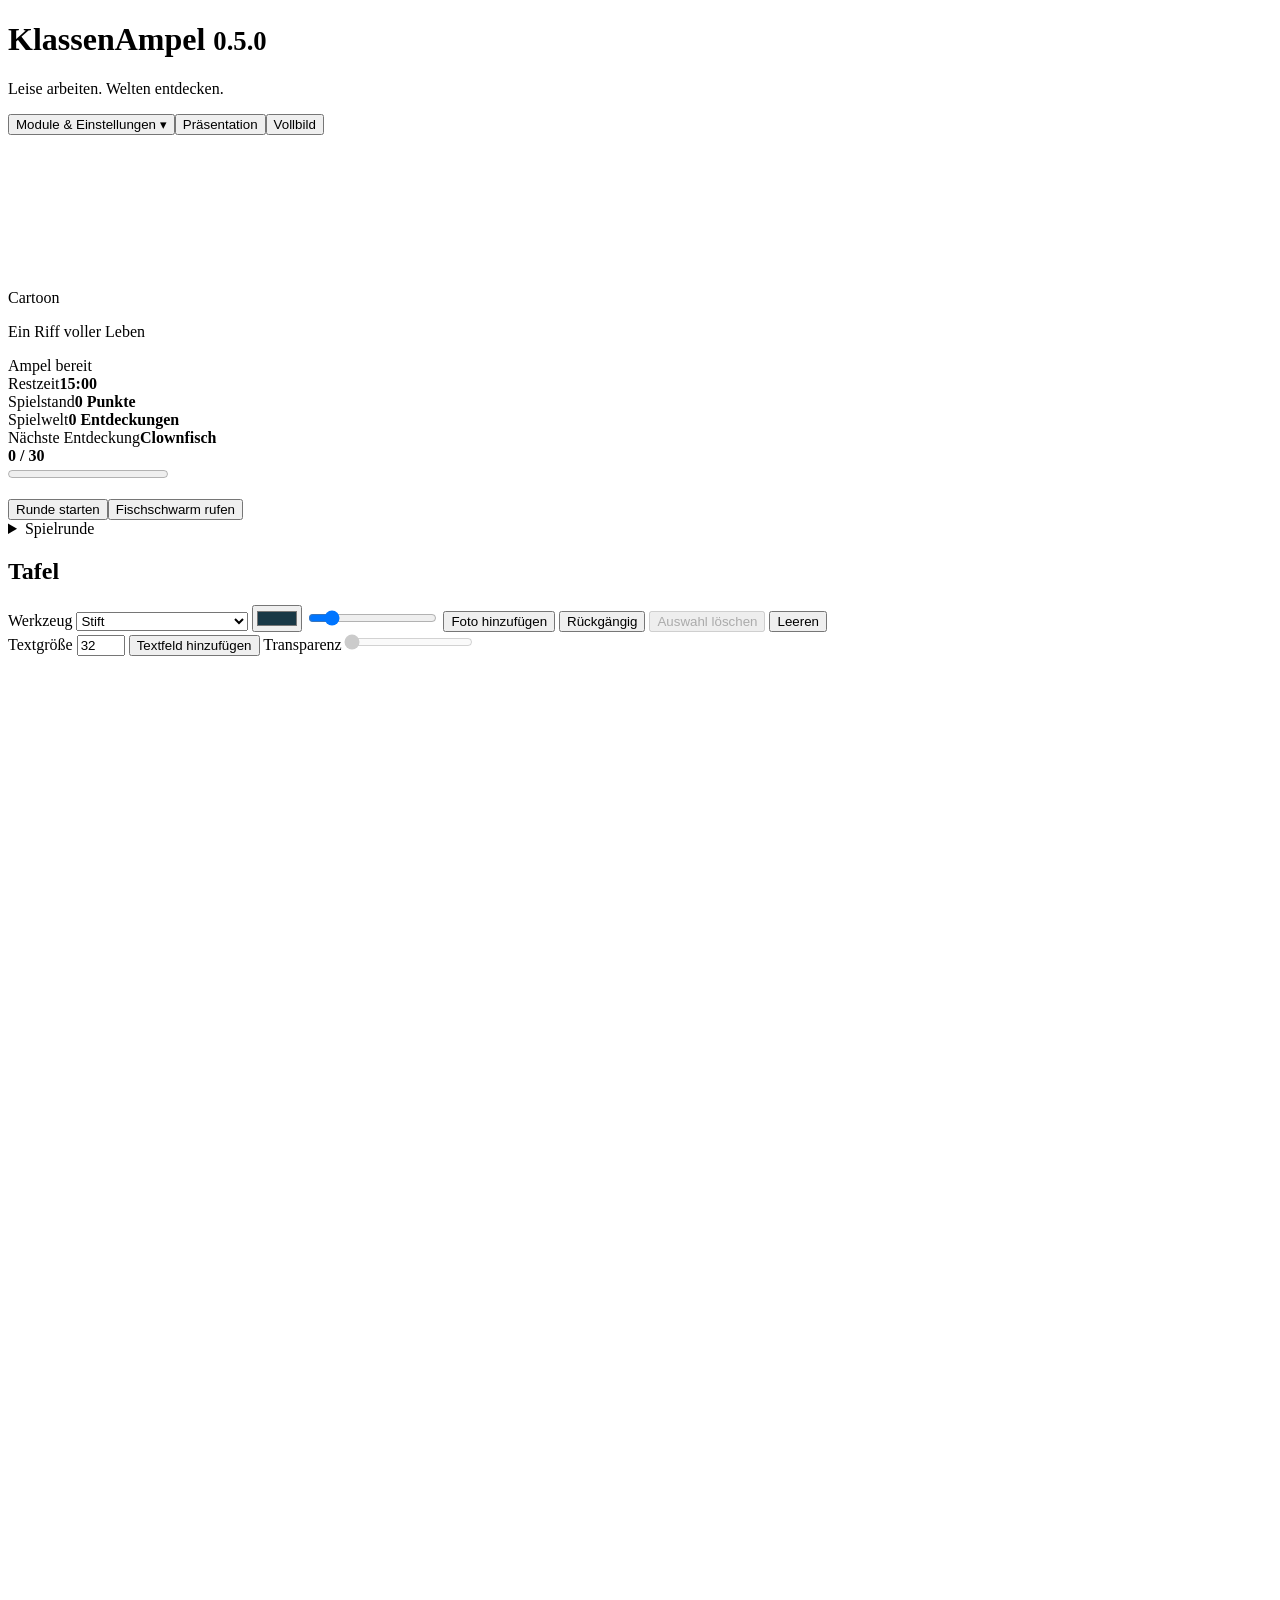
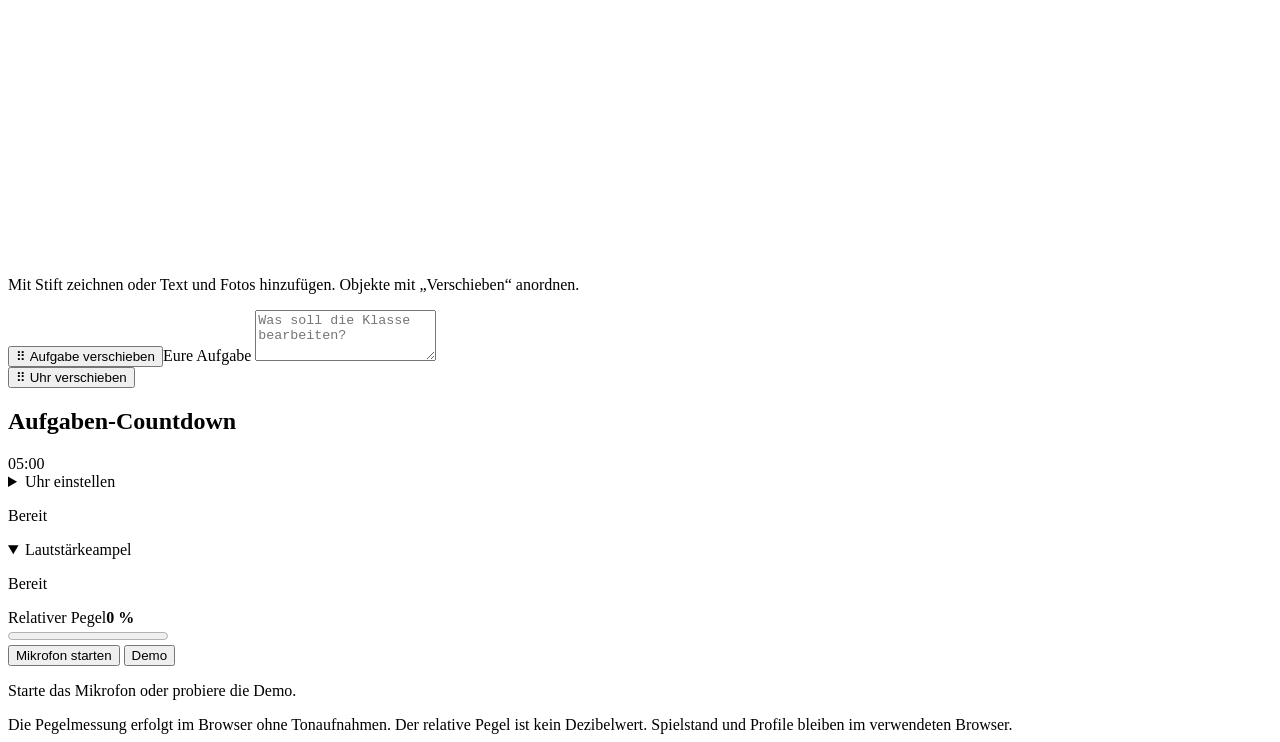
==== src/page.html @ 9f3f3ee8 "Publish KlassenAmpel 0.5.0 Five grouped workspace modules, central settings menu, adaptive layout, w" ====
<!doctype html><html lang="de"><head><meta charset="utf-8"><meta name="viewport" content="width=device-width, initial-scale=1"><meta name="theme-color" content="#102337"><title>KlassenAmpel 0.5.0</title><style>/* STYLE */</style></head><body><main>
<header class="masthead"><div class="brand"><span class="brand-lights" aria-hidden="true"><i></i><i></i><i></i></span><div><h1>KlassenAmpel <small>0.5.0</small></h1><p>Leise arbeiten. Welten entdecken.</p></div></div><div class="actions"><button id="menuToggle" aria-expanded="false" aria-controls="workspaceMenu">Module & Einstellungen ▾</button><button id="projector" aria-pressed="false">Präsentation</button><button id="fullscreen">Vollbild</button><button id="exitScreensaver" hidden aria-label="Bildschirmschoner beenden">↩</button></div></header>
<section id="workspaceMenu" class="workspace-menu" hidden aria-label="Module und Einstellungen"><div class="menu-heading"><strong>Dein Arbeitsplatz</strong><button id="menuClose" aria-label="Menü schließen">×</button></div><div class="menu-grid"><section><h2>Anzeigen</h2><div id="moduleChoices"></div><div class="actions"><button id="autoArrange">Automatisch anordnen</button><button id="layoutUndo" disabled>Anordnung zurück</button></div><label for="layoutPreset">Anordnung</label><select id="layoutPreset"><option value="world">Spielwelt im Mittelpunkt</option><option value="task">Aufgabe & Uhr</option><option value="board">Tafel im Mittelpunkt</option></select><details class="panel" data-setting="modules" id="details-modules">
        <summary>Anzeige im Spielmodul</summary>
        <div class="row" hidden><label for="showTask">Aufgabenbox anzeigen</label><input id="showTask" type="checkbox" checked></div>
        <div class="row" hidden><label for="showCountdown">Countdown anzeigen</label><input id="showCountdown" type="checkbox" checked></div>
        <div class="row"><label for="showHud">Spielstand anzeigen</label><input id="showHud" type="checkbox" checked></div>
        <div class="row"><label for="showDiscovery">Entdeckungen anzeigen</label><input id="showDiscovery" type="checkbox" checked></div>
        <button id="resetLayout">Positionen zurücksetzen</button>
        <p class="hint">Boxen am Griff in die Spielwelt oder nach außen ziehen.</p>
      </details></section><section><h2>Unterricht</h2><details class="panel" data-setting="teaching" id="details-teaching">
      <summary id="teachingTitle">Unterricht</summary>
      <div class="row"><label for="age">Unterrichtsmodus</label>
        <select id="age"><option value="primary">Grundschule</option><option value="college">Berufskolleg</option></select>
      </div>
      <div class="row"><label for="work">Arbeitsform</label>
        <select id="work"><option value="silent">Stillarbeit</option><option value="pair">Partnerarbeit</option><option value="group">Gruppenarbeit</option></select>
      </div>
      <p class="hint">Die Arbeitsform stellt die Pegelgrenzen ein. Der Punktestand gilt für alle fünf Welten und beide Grafikstile.</p>
    </details><details class="panel" data-setting="penalties" id="details-penalties">
      <summary>Konsequenzen</summary>
      <div class="row"><label for="penEnabled">Modul aktiv</label><input type="checkbox" id="penEnabled" checked></div>
      <div class="row"><label for="penPoints">Punkte abziehen</label><input type="checkbox" id="penPoints" checked></div>
      <div class="row"><label for="penWorld">Spielwelt-Rückschritt</label><input type="checkbox" id="penWorld" checked></div>
      <div class="row"><label for="penDelay">Durchgehend Rot</label><select id="penDelay"><option value="3">3 Sekunden</option><option value="5" selected>5 Sekunden</option><option value="10">10 Sekunden</option></select></div>
      <div class="row"><label for="penStrength">Stärke</label><select id="penStrength"><option value="mild">Mild · 5 Punkte</option><option value="medium" selected>Mittel · 15 Punkte</option><option value="strong">Streng · 30 Punkte</option></select></div>
      <div class="row"><label for="penCooldown">Schutzpause</label><select id="penCooldown"><option value="10">10 Sekunden</option><option value="20" selected>20 Sekunden</option><option value="30">30 Sekunden</option></select></div>
      <p id="penStatus" class="hint"></p>
      <button id="undoPenalty" disabled>Letzte Konsequenz rückgängig</button>
      <p class="hint">Die Einstellungen werden je Unterrichtsmodus gespeichert. Für den Weltrückschritt kann der Abzug höher ausfallen.</p>
    </details><details class="panel" data-setting="calibration" id="details-calibration">
      <summary>Mikrofon abgleichen</summary>
      <label class="slider" for="sensitivity">Verstärkung <span id="sensVal">5×</span></label>
      <input id="sensitivity" type="range" min="1" max="12" step=".5" value="5">
      <label class="slider" for="threshold">Grün bis <span id="thVal">35 %</span></label>
      <input id="threshold" type="range" min="10" max="75" value="35">
      <label class="slider" for="yellowLimit">Gelb bis <span id="yellowVal">65 %</span></label>
      <input id="yellowLimit" type="range" min="20" max="95" value="65">
      <button id="calibrate">5 Sek. Grundpegel messen</button>
      <p id="calibration" class="hint" aria-live="polite">Passe die Pegelgrenzen bei Bedarf an den Raum an.</p>
    </details></section><section><h2>Darstellung</h2><details class="panel world-picker" data-setting="worldPicker" id="details-worldPicker"><summary>Spielwelt wählen</summary>  <nav aria-label="Spielwelt wählen" class="world-choices">
    <button data-world="neutral">Neutral</button>
    <button data-world="lava">Lavalampe</button>
    <button data-world="aquarium"><span aria-hidden="true">🐠</span> Aquarium</button>
    <button data-world="city"><span aria-hidden="true">🏙️</span> Städtebau</button>
    <button data-world="space"><span aria-hidden="true">🚀</span> Weltraum</button>
    <button data-world="fantasy"><span aria-hidden="true">🏰</span> Fantasy</button>
    <button data-world="nature"><span aria-hidden="true">🌿</span> Natur</button>
  </nav><div id="neutralOptions" hidden aria-label="Optionen für den neutralen Modus">
      <div class="row"><label for="neutralAnimation">Langsame Hintergrundbewegung</label><input id="neutralAnimation" type="checkbox"></div>
      <button id="startScreensaver" type="button">Bildschirmschoner starten</button>
      <p class="hint">Ruhige Formen im neutralen Modus. Mit ↩ oder Escape zurück zur Bedienansicht.</p>
    </div></details><details class="panel" data-setting="fonts" id="details-fonts">
      <summary>Schrift</summary>
      <div class="row"><label for="fontFamily">Schriftart</label>
        <select id="fontFamily">
          <option value="system-ui">Systemschrift</option>
          <option value="Arial">Arial</option>
          <option value="Verdana">Verdana</option>
          <option value="Georgia">Georgia</option>
          <option value="Consolas">Consolas</option>
        </select>
      </div>
      <label class="slider" for="uiFontSize">Oberfläche <output id="uiFontSizeValue">16 px</output></label>
      <input id="uiFontSize" type="range" min="12" max="24" step="1" value="16">
      <label class="slider" for="taskFontSize">Aufgabentext <output id="taskFontSizeValue">20 px</output></label>
      <input id="taskFontSize" type="range" min="12" max="48" step="1" value="20">
      <label class="slider" for="clockFontSize">Countdown-Uhr <output id="clockFontSizeValue">48 px</output></label>
      <input id="clockFontSize" type="range" min="20" max="96" step="2" value="48">
      <button id="resetFonts" type="button">Schrift zurücksetzen</button>
    </details><details class="panel unlock-settings" data-setting="unlocks" id="details-unlocks">
        <summary>Freischaltungen ansehen</summary>
        <label class="slider" for="unlockPreview">Ausbaustufe</label>
        <select id="unlockPreview"><option value="live">Aktueller Spielstand</option></select>
        <p id="previewStatus" class="hint" aria-live="polite">Die Vorschau verändert den Punktestand nicht.</p>
      </details><details id="appearanceSettings"><summary>Modul gestalten</summary><label for="appearanceTarget">Modul</label><select id="appearanceTarget"></select><label for="moduleColor">Akzentfarbe</label><input id="moduleColor" type="color" value="#7196ad"><label for="moduleOpacity">Hintergrundtransparenz</label><input id="moduleOpacity" type="range" min="0" max="100" value="0"><label><input id="moduleLocked" type="checkbox"> Position fixieren</label></details></section><section><h2>Speichern & Teilen</h2><details class="panel view-settings" data-setting="sharing" id="details-sharing">
        <summary>Ansicht speichern und teilen</summary>
        <div class="actions">
          <button id="saveView">Ansicht speichern</button>
          <button id="exportView">Ansicht als HTML exportieren</button>
          <button id="shareView">Online-Link erstellen</button>
        </div>
        <p id="viewStatus" class="hint" aria-live="polite"></p>
        <input id="shareLink" type="url" readonly hidden aria-label="Link zur eingerichteten Ansicht">
        <p class="hint">HTML auf einem anderen Gerät öffnen oder als index.html auf GitHub Pages veröffentlichen. Online-Links enthalten die Einrichtung beim Erstellen.</p>
      </details></section></div><p id="layoutNotice" class="hint" role="status"></p></section>
<div class="layout"><div class="stage"><section class="game-module panel" data-board="mainScreen" aria-label="Spielwelt mit Runde und Fortschritt"><section class="world" aria-labelledby="worldTitle">
        <canvas id="scene" aria-hidden="true"></canvas>



        <div class="world-heading">
          <div>
            <div id="styleName" class="style-name">Cartoon</div>
            <h2 id="worldTitle" hidden>Aquarium</h2>
            <p id="worldDesc">Ein Riff voller Leben</p>
          </div>
          <div id="worldSignal" class="world-signal" data-signal="idle">Ampel bereit</div>
        </div>
        <div class="hud">
          <div><span>Restzeit</span><strong id="timeLeft">15:00</strong></div>
          <div><span>Spielstand</span><strong id="pointsBadge">0 Punkte</strong></div>
          <div><span>Spielwelt</span><strong id="worldProgress">0 Entdeckungen</strong></div>
        </div>
      </section><div class="game-footer"><section class="discovery" aria-labelledby="discoveryTitle">
        <div class="row">
          <div><span id="discoveryTitle" class="hint">Nächste Entdeckung</span><strong id="nextItem">Clownfisch</strong></div>
          <strong id="next">0 / 30</strong>
        </div>
        <progress id="progress" value="0" max="30" aria-labelledby="discoveryTitle"></progress>
        <p id="announcement" aria-live="polite"></p>
        <div class="actions world-actions"><button class="primary" id="play">Runde starten</button><button id="worldAction" type="button">Fischschwarm rufen</button>
        <span id="actionStatus" class="hint" aria-live="polite"></span></div>
      </section><details class="panel" id="roundSettings">
<summary id="roundTitle">Spielrunde</summary>

        <div class="row"><label for="duration">Dauer</label>
          <select id="duration">
            <option value="5">5 Minuten</option><option value="10">10 Minuten</option>
            <option value="15" selected>15 Minuten</option><option value="20">20 Minuten</option>
            <option value="30">30 Minuten</option><option value="45">45 Minuten</option><option value="60">60 Minuten</option>
          </select>
        </div>
        <div class="actions input-actions">
          <button id="reset">Zurücksetzen</button>
        </div>
        <div class="stats"><div><strong id="score">0</strong><span>Punkte</span></div>
          <div><strong id="items">0</strong><span>Entdeckungen</span></div>
          <div><strong id="greenPct">–</strong><span>Grünzeit</span></div>
        </div>
        <p class="hint">Grün bringt 1 Punkt pro Sekunde. Bei Gelb und Rot pausiert das Sammeln. Alle 30 Punkte wächst die Welt.</p>
      </details></div></section><section id="whiteboardModule" class="panel whiteboard-module" data-board="whiteboard" aria-labelledby="whiteboardTitle">
        <h2 id="whiteboardTitle">Tafel</h2>
        <div class="actions whiteboard-tools">
          <label for="whiteboardTool">Werkzeug</label>
          <select id="whiteboardTool"><option value="pen">Stift</option><option value="eraser">Radierer</option><option value="select">Auswählen / Verschieben</option><option value="text">Textfeld platzieren</option></select>
          <input id="whiteboardColor" type="color" value="#183846" aria-label="Zeichen- und Textfarbe">
          <input id="whiteboardWidth" type="range" min="2" max="24" value="5" aria-label="Strichstärke">
          <button id="whiteboardAddPhoto" type="button">Foto hinzufügen</button><input id="whiteboardPhoto" type="file" accept="image/png,image/jpeg,image/webp" hidden>
          <button id="whiteboardUndo" type="button">Rückgängig</button>
          <button id="whiteboardDelete" type="button" disabled>Auswahl löschen</button>
          <button id="whiteboardClear" type="button">Leeren</button>
        </div>
        <div class="actions whiteboard-tools">
          <label for="whiteboardFontSize">Textgröße</label>
          <input id="whiteboardFontSize" type="number" min="12" max="96" value="32" aria-label="Tafelschriftgröße">
          <button id="whiteboardAddText" type="button">Textfeld hinzufügen</button>
          <label for="whiteboardOpacity">Transparenz</label><input id="whiteboardOpacity" type="range" min="0" max="100" value="0" aria-label="Transparenz des ausgewählten Tafelobjekts" disabled>
          <span id="whiteboardPhotoControls" hidden><label for="whiteboardPhotoSize">Fotogröße</label><input id="whiteboardPhotoSize" type="range" min="5" max="100" value="40" aria-label="Breite des ausgewählten Fotos in Prozent der Tafel"></span>
        </div>
        <div id="whiteboardSurface"><canvas id="whiteboardCanvas" width="2000" height="1200" tabindex="0" aria-label="Zeichenfläche für Stift, Text und Fotos"></canvas><div id="whiteboardTextLayer"></div></div>
        <p id="whiteboardStatus" class="hint" role="status">Mit Stift zeichnen oder Text und Fotos hinzufügen. Objekte mit „Verschieben“ anordnen.</p>
      </section></div><aside class="side" aria-label="Arbeitsmodule"><div id="moduleDock" class="module-dock"><section id="taskModule" class="panel task-panel floating-module" aria-labelledby="taskLabel" data-board="task">
        <button class="drag-handle" data-drag="taskModule" aria-label="Aufgabenbox verschieben, auch mit Pfeiltasten">⠿ Aufgabe verschieben</button><label id="taskLabel" for="taskText">Eure Aufgabe</label>
        <textarea id="taskText" rows="3" maxlength="2000" placeholder="Was soll die Klasse bearbeiten?"></textarea>
      </section><section id="countdownModule" class="panel countdown-panel floating-module" aria-labelledby="countdownLabel" data-board="countdown">
        <button class="drag-handle" data-drag="countdownModule" aria-label="Countdown verschieben, auch mit Pfeiltasten">⠿ Uhr verschieben</button><h2 id="countdownLabel">Aufgaben-Countdown</h2>
        <output id="countdownDisplay" role="timer">05:00</output>
        <details class="module-settings" id="countdownSettings"><summary>Uhr einstellen</summary><div class="actions">
          <label for="countdownMinutes">Minuten</label>
          <input id="countdownMinutes" type="number" min="1" max="180" step="1" value="5" required>
          <button id="countdownStart">Countdown starten</button>
          <button id="countdownReset">Neu setzen</button>
        </div>
        <div class="row"><label for="countdownSound">Signalton bei Ablauf</label><input id="countdownSound" type="checkbox" checked></div>
        </details><p id="countdownStatus" class="hint" aria-live="polite">Bereit</p>
      </section></div><details class="panel" open data-board="microphone" id="details-microphone">
<summary id="ampelTitle">Lautstärkeampel</summary>

        <div class="lights" aria-hidden="true">
          <i class="light" id="red"></i><i class="light" id="yellow"></i><i class="light" id="green"></i>
        </div>
        <p id="status" aria-live="polite">Bereit</p>
        <div class="row reading"><label for="meter">Relativer Pegel</label><strong id="level">0 %</strong></div>
        <progress id="meter" value="0" max="100"></progress>
        <div class="actions input-actions">
          <button id="start">Mikrofon starten</button>
          <button id="demo" aria-pressed="false">Demo</button>
        </div>
        <p id="micState" class="hint" aria-live="polite">Starte das Mikrofon oder probiere die Demo.</p>
        <div id="demoControls" class="actions demo-controls" aria-label="Demofarbe wählen" hidden>
          <button data-demo="green">Grün</button><button data-demo="yellow">Gelb</button><button data-demo="red">Rot</button>
        </div>
      </details></aside></div>
<footer>Die Pegelmessung erfolgt im Browser ohne Tonaufnahmen. Der relative Pegel ist kein Dezibelwert. Spielstand und Profile bleiben im verwendeten Browser.</footer></main><script>/* SCRIPT */</script></body></html>
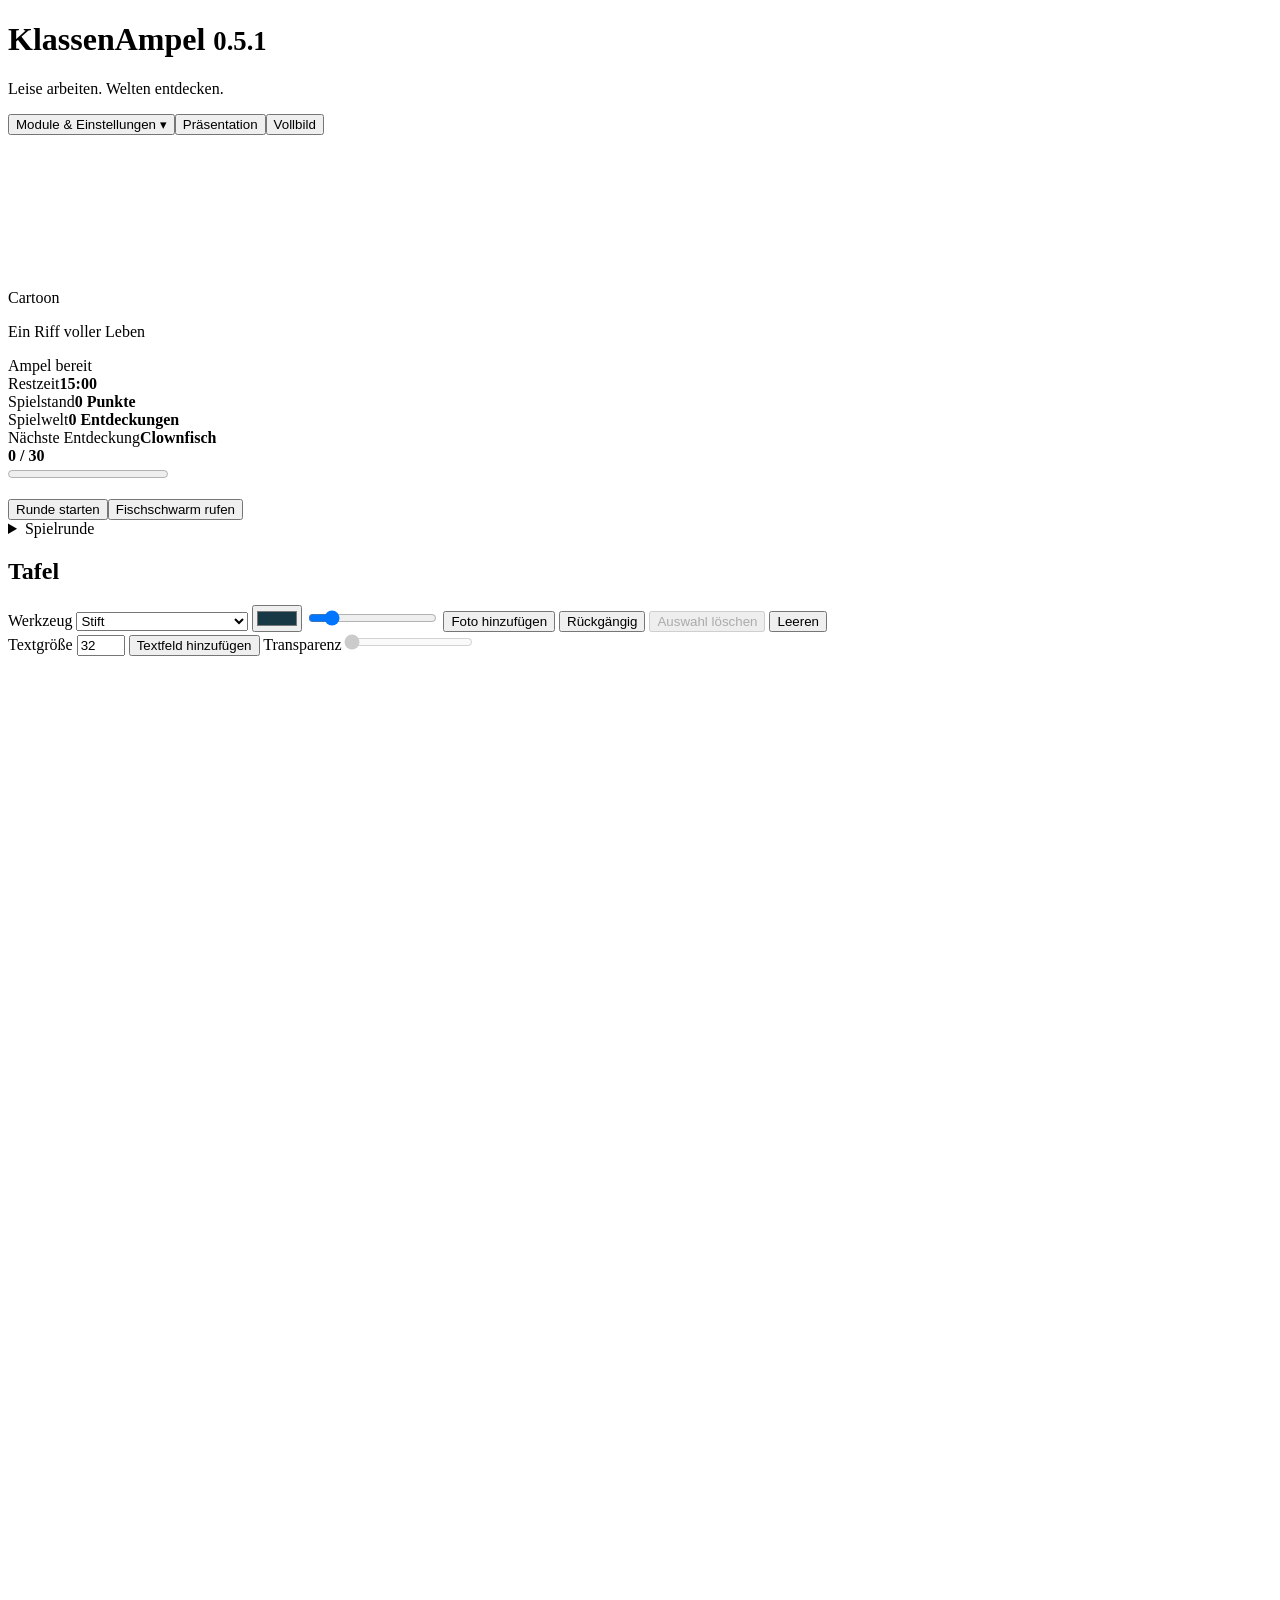
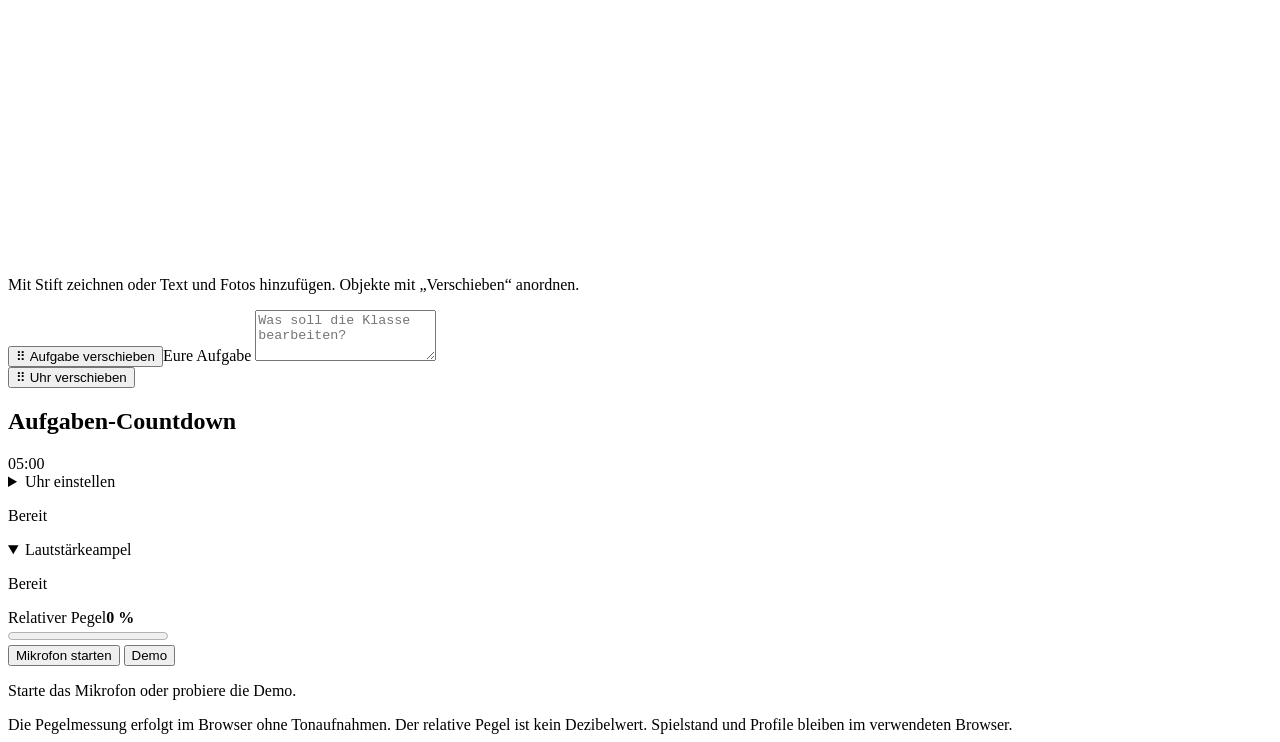
==== commit 973dc08f: "Publish 0.5.1: named saved views with direct in-page restore Includes saved-view management, undo op" ====
--- a/src/page.html
+++ b/src/page.html
@@ -1,5 +1,5 @@
-<!doctype html><html lang="de"><head><meta charset="utf-8"><meta name="viewport" content="width=device-width, initial-scale=1"><meta name="theme-color" content="#102337"><title>KlassenAmpel 0.5.0</title><style>/* STYLE */</style></head><body><main>
-<header class="masthead"><div class="brand"><span class="brand-lights" aria-hidden="true"><i></i><i></i><i></i></span><div><h1>KlassenAmpel <small>0.5.0</small></h1><p>Leise arbeiten. Welten entdecken.</p></div></div><div class="actions"><button id="menuToggle" aria-expanded="false" aria-controls="workspaceMenu">Module & Einstellungen ▾</button><button id="projector" aria-pressed="false">Präsentation</button><button id="fullscreen">Vollbild</button><button id="exitScreensaver" hidden aria-label="Bildschirmschoner beenden">↩</button></div></header>
+<!doctype html><html lang="de"><head><meta charset="utf-8"><meta name="viewport" content="width=device-width, initial-scale=1"><meta name="theme-color" content="#102337"><title>KlassenAmpel 0.5.1</title><style>/* STYLE */</style></head><body><main>
+<header class="masthead"><div class="brand"><span class="brand-lights" aria-hidden="true"><i></i><i></i><i></i></span><div><h1>KlassenAmpel <small>0.5.1</small></h1><p>Leise arbeiten. Welten entdecken.</p></div></div><div class="actions"><button id="menuToggle" aria-expanded="false" aria-controls="workspaceMenu">Module & Einstellungen ▾</button><button id="projector" aria-pressed="false">Präsentation</button><button id="fullscreen">Vollbild</button><button id="exitScreensaver" hidden aria-label="Bildschirmschoner beenden">↩</button></div></header>
 <section id="workspaceMenu" class="workspace-menu" hidden aria-label="Module und Einstellungen"><div class="menu-heading"><strong>Dein Arbeitsplatz</strong><button id="menuClose" aria-label="Menü schließen">×</button></div><div class="menu-grid"><section><h2>Anzeigen</h2><div id="moduleChoices"></div><div class="actions"><button id="autoArrange">Automatisch anordnen</button><button id="layoutUndo" disabled>Anordnung zurück</button></div><label for="layoutPreset">Anordnung</label><select id="layoutPreset"><option value="world">Spielwelt im Mittelpunkt</option><option value="task">Aufgabe & Uhr</option><option value="board">Tafel im Mittelpunkt</option></select><details class="panel" data-setting="modules" id="details-modules">
         <summary>Anzeige im Spielmodul</summary>
         <div class="row" hidden><label for="showTask">Aufgabenbox anzeigen</label><input id="showTask" type="checkbox" checked></div>
@@ -75,11 +75,16 @@
         <p id="previewStatus" class="hint" aria-live="polite">Die Vorschau verändert den Punktestand nicht.</p>
       </details><details id="appearanceSettings"><summary>Modul gestalten</summary><label for="appearanceTarget">Modul</label><select id="appearanceTarget"></select><label for="moduleColor">Akzentfarbe</label><input id="moduleColor" type="color" value="#7196ad"><label for="moduleOpacity">Hintergrundtransparenz</label><input id="moduleOpacity" type="range" min="0" max="100" value="0"><label><input id="moduleLocked" type="checkbox"> Position fixieren</label></details></section><section><h2>Speichern & Teilen</h2><details class="panel view-settings" data-setting="sharing" id="details-sharing">
         <summary>Ansicht speichern und teilen</summary>
+        <label for="viewName">Name der Ansicht</label><input id="viewName" type="text" maxlength="80" placeholder="Zum Beispiel: Mathematik – Stillarbeit">
         <div class="actions">
-          <button id="saveView">Ansicht speichern</button>
+          <button id="saveView">Als neue Ansicht speichern</button>
           <button id="exportView">Ansicht als HTML exportieren</button>
           <button id="shareView">Online-Link erstellen</button>
         </div>
+        <label for="savedViews">Gespeicherte Ansichten</label><select id="savedViews" aria-label="Gespeicherte Ansicht auswählen"></select>
+        <div class="actions"><button id="loadView" disabled>Ansicht öffnen</button><button id="undoLoadView" disabled>Öffnen rückgängig</button></div>
+        <details id="savedViewActions"><summary>Gespeicherte Ansicht verwalten</summary><div class="actions"><button id="replaceView" disabled>Mit aktuellem Inhalt ersetzen</button><button id="renameView" disabled>Umbenennen</button><button id="deleteView" disabled>Löschen</button></div></details>
+        <p class="hint">Die Sammlung bleibt in diesem Browser auf diesem Gerät. HTML-Export und Online-Link übertragen jeweils die aktuelle Ansicht.</p>
         <p id="viewStatus" class="hint" aria-live="polite"></p>
         <input id="shareLink" type="url" readonly hidden aria-label="Link zur eingerichteten Ansicht">
         <p class="hint">HTML auf einem anderen Gerät öffnen oder als index.html auf GitHub Pages veröffentlichen. Online-Links enthalten die Einrichtung beim Erstellen.</p>
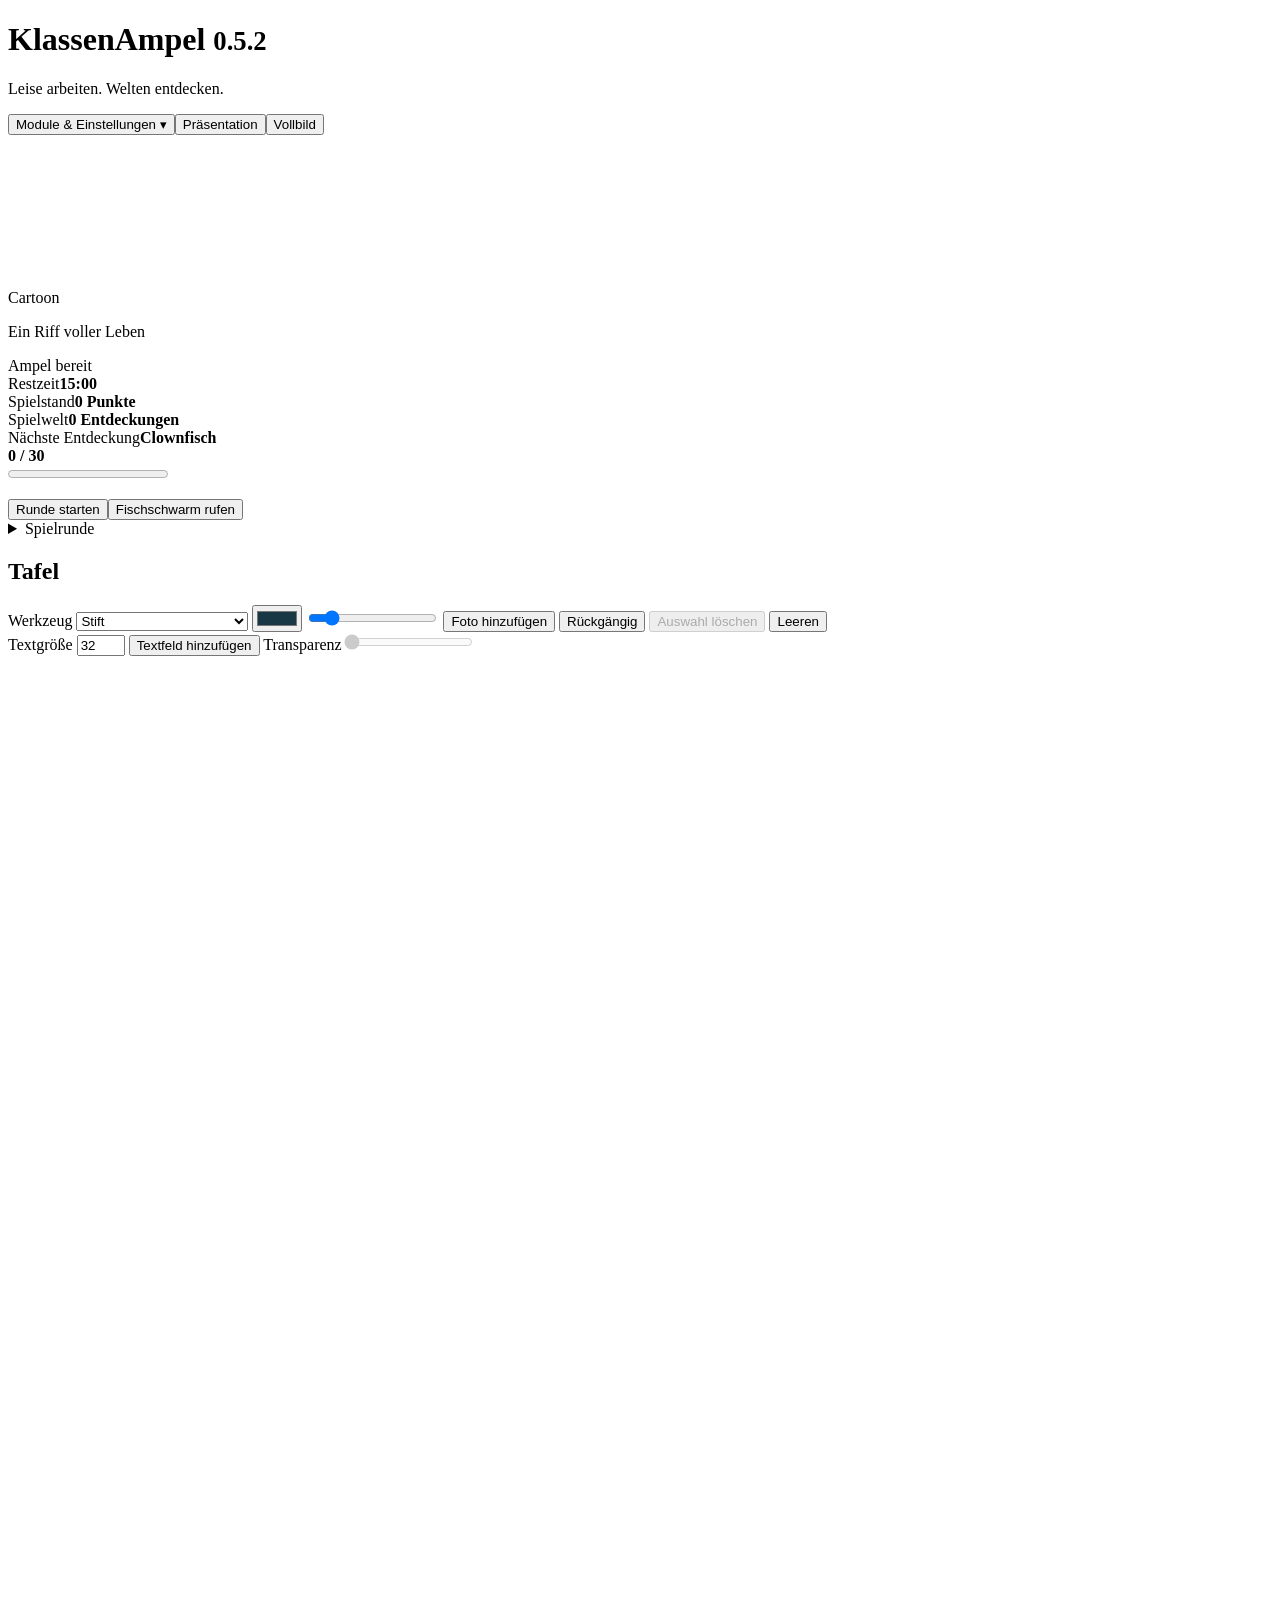
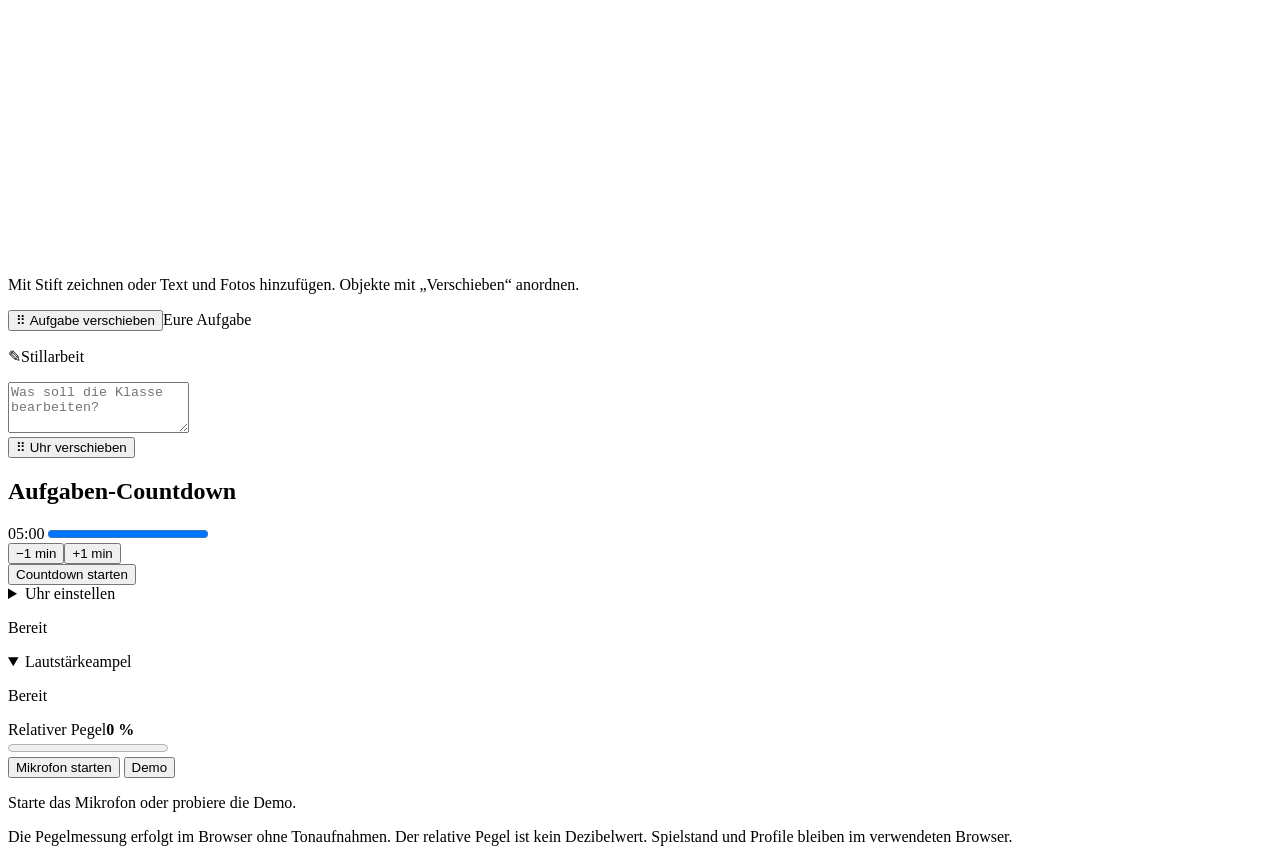
==== commit 710915e8: "Publish 0.5.2: timer shortcuts, visual time and task guidance Preserve saved views and fix responsiv" ====
--- a/src/page.html
+++ b/src/page.html
@@ -1,11 +1,13 @@
-<!doctype html><html lang="de"><head><meta charset="utf-8"><meta name="viewport" content="width=device-width, initial-scale=1"><meta name="theme-color" content="#102337"><title>KlassenAmpel 0.5.1</title><style>/* STYLE */</style></head><body><main>
-<header class="masthead"><div class="brand"><span class="brand-lights" aria-hidden="true"><i></i><i></i><i></i></span><div><h1>KlassenAmpel <small>0.5.1</small></h1><p>Leise arbeiten. Welten entdecken.</p></div></div><div class="actions"><button id="menuToggle" aria-expanded="false" aria-controls="workspaceMenu">Module & Einstellungen ▾</button><button id="projector" aria-pressed="false">Präsentation</button><button id="fullscreen">Vollbild</button><button id="exitScreensaver" hidden aria-label="Bildschirmschoner beenden">↩</button></div></header>
+<!doctype html><html lang="de"><head><meta charset="utf-8"><meta name="viewport" content="width=device-width, initial-scale=1"><meta name="theme-color" content="#102337"><title>KlassenAmpel 0.5.2</title><style>/* STYLE */</style></head><body><main>
+<header class="masthead"><div class="brand"><span class="brand-lights" aria-hidden="true"><i></i><i></i><i></i></span><div><h1>KlassenAmpel <small>0.5.2</small></h1><p>Leise arbeiten. Welten entdecken.</p></div></div><div class="actions"><button id="menuToggle" aria-expanded="false" aria-controls="workspaceMenu">Module & Einstellungen ▾</button><button id="projector" aria-pressed="false">Präsentation</button><button id="fullscreen">Vollbild</button><button id="exitScreensaver" hidden aria-label="Bildschirmschoner beenden">↩</button></div></header>
 <section id="workspaceMenu" class="workspace-menu" hidden aria-label="Module und Einstellungen"><div class="menu-heading"><strong>Dein Arbeitsplatz</strong><button id="menuClose" aria-label="Menü schließen">×</button></div><div class="menu-grid"><section><h2>Anzeigen</h2><div id="moduleChoices"></div><div class="actions"><button id="autoArrange">Automatisch anordnen</button><button id="layoutUndo" disabled>Anordnung zurück</button></div><label for="layoutPreset">Anordnung</label><select id="layoutPreset"><option value="world">Spielwelt im Mittelpunkt</option><option value="task">Aufgabe & Uhr</option><option value="board">Tafel im Mittelpunkt</option></select><details class="panel" data-setting="modules" id="details-modules">
-        <summary>Anzeige im Spielmodul</summary>
+        <summary>Anzeigen im Detail</summary>
         <div class="row" hidden><label for="showTask">Aufgabenbox anzeigen</label><input id="showTask" type="checkbox" checked></div>
         <div class="row" hidden><label for="showCountdown">Countdown anzeigen</label><input id="showCountdown" type="checkbox" checked></div>
         <div class="row"><label for="showHud">Spielstand anzeigen</label><input id="showHud" type="checkbox" checked></div>
         <div class="row"><label for="showDiscovery">Entdeckungen anzeigen</label><input id="showDiscovery" type="checkbox" checked></div>
+        <div class="row"><label for="showWorkMode">Arbeitsform bei der Aufgabe</label><input id="showWorkMode" type="checkbox" checked></div>
+        <div class="row"><label for="showFollowUp">„Fertig? Dann …“ bei der Aufgabe</label><input id="showFollowUp" type="checkbox"></div>
         <button id="resetLayout">Positionen zurücksetzen</button>
         <p class="hint">Boxen am Griff in die Spielwelt oder nach außen ziehen.</p>
       </details></section><section><h2>Unterricht</h2><details class="panel" data-setting="teaching" id="details-teaching">
@@ -157,16 +159,23 @@
         <p id="whiteboardStatus" class="hint" role="status">Mit Stift zeichnen oder Text und Fotos hinzufügen. Objekte mit „Verschieben“ anordnen.</p>
       </section></div><aside class="side" aria-label="Arbeitsmodule"><div id="moduleDock" class="module-dock"><section id="taskModule" class="panel task-panel floating-module" aria-labelledby="taskLabel" data-board="task">
         <button class="drag-handle" data-drag="taskModule" aria-label="Aufgabenbox verschieben, auch mit Pfeiltasten">⠿ Aufgabe verschieben</button><label id="taskLabel" for="taskText">Eure Aufgabe</label>
+        <p id="workModeBadge" class="work-mode-badge"><span id="workModeIcon" aria-hidden="true">✎</span><span id="workModeLabel">Stillarbeit</span></p>
         <textarea id="taskText" rows="3" maxlength="2000" placeholder="Was soll die Klasse bearbeiten?"></textarea>
+        <details id="taskFollowUp" hidden><summary>Fertig? Dann …</summary><textarea id="followUpTask" rows="2" maxlength="2000" aria-label="Zusatzauftrag nach dem Fertigstellen" placeholder="Zum Beispiel: Kontrolliere deine Ergebnisse."></textarea></details>
       </section><section id="countdownModule" class="panel countdown-panel floating-module" aria-labelledby="countdownLabel" data-board="countdown">
         <button class="drag-handle" data-drag="countdownModule" aria-label="Countdown verschieben, auch mit Pfeiltasten">⠿ Uhr verschieben</button><h2 id="countdownLabel">Aufgaben-Countdown</h2>
         <output id="countdownDisplay" role="timer">05:00</output>
+        <progress id="countdownProgress" value="300" max="300" aria-label="Verbleibende Aufgabenzeit"></progress>
+        <div class="countdown-quick"><button id="countdownMinus" type="button" aria-label="Aufgabenzeit um eine Minute verkürzen">−1 min</button><button id="countdownPlus" type="button" aria-label="Aufgabenzeit um eine Minute verlängern">+1 min</button></div>
+        <button id="countdownStart">Countdown starten</button>
         <details class="module-settings" id="countdownSettings"><summary>Uhr einstellen</summary><div class="actions">
+          <div class="countdown-presets" role="group" aria-label="Aufgabenzeit neu setzen"><button type="button" data-countdown-preset="2">2 min</button><button type="button" data-countdown-preset="5">5 min</button><button type="button" data-countdown-preset="10">10 min</button><button type="button" data-countdown-preset="15">15 min</button></div>
           <label for="countdownMinutes">Minuten</label>
           <input id="countdownMinutes" type="number" min="1" max="180" step="1" value="5" required>
-          <button id="countdownStart">Countdown starten</button>
+
           <button id="countdownReset">Neu setzen</button>
         </div>
+        <div class="row"><label for="showCountdownProgress">Restzeit als Balken anzeigen</label><input id="showCountdownProgress" type="checkbox" checked></div>
         <div class="row"><label for="countdownSound">Signalton bei Ablauf</label><input id="countdownSound" type="checkbox" checked></div>
         </details><p id="countdownStatus" class="hint" aria-live="polite">Bereit</p>
       </section></div><details class="panel" open data-board="microphone" id="details-microphone">
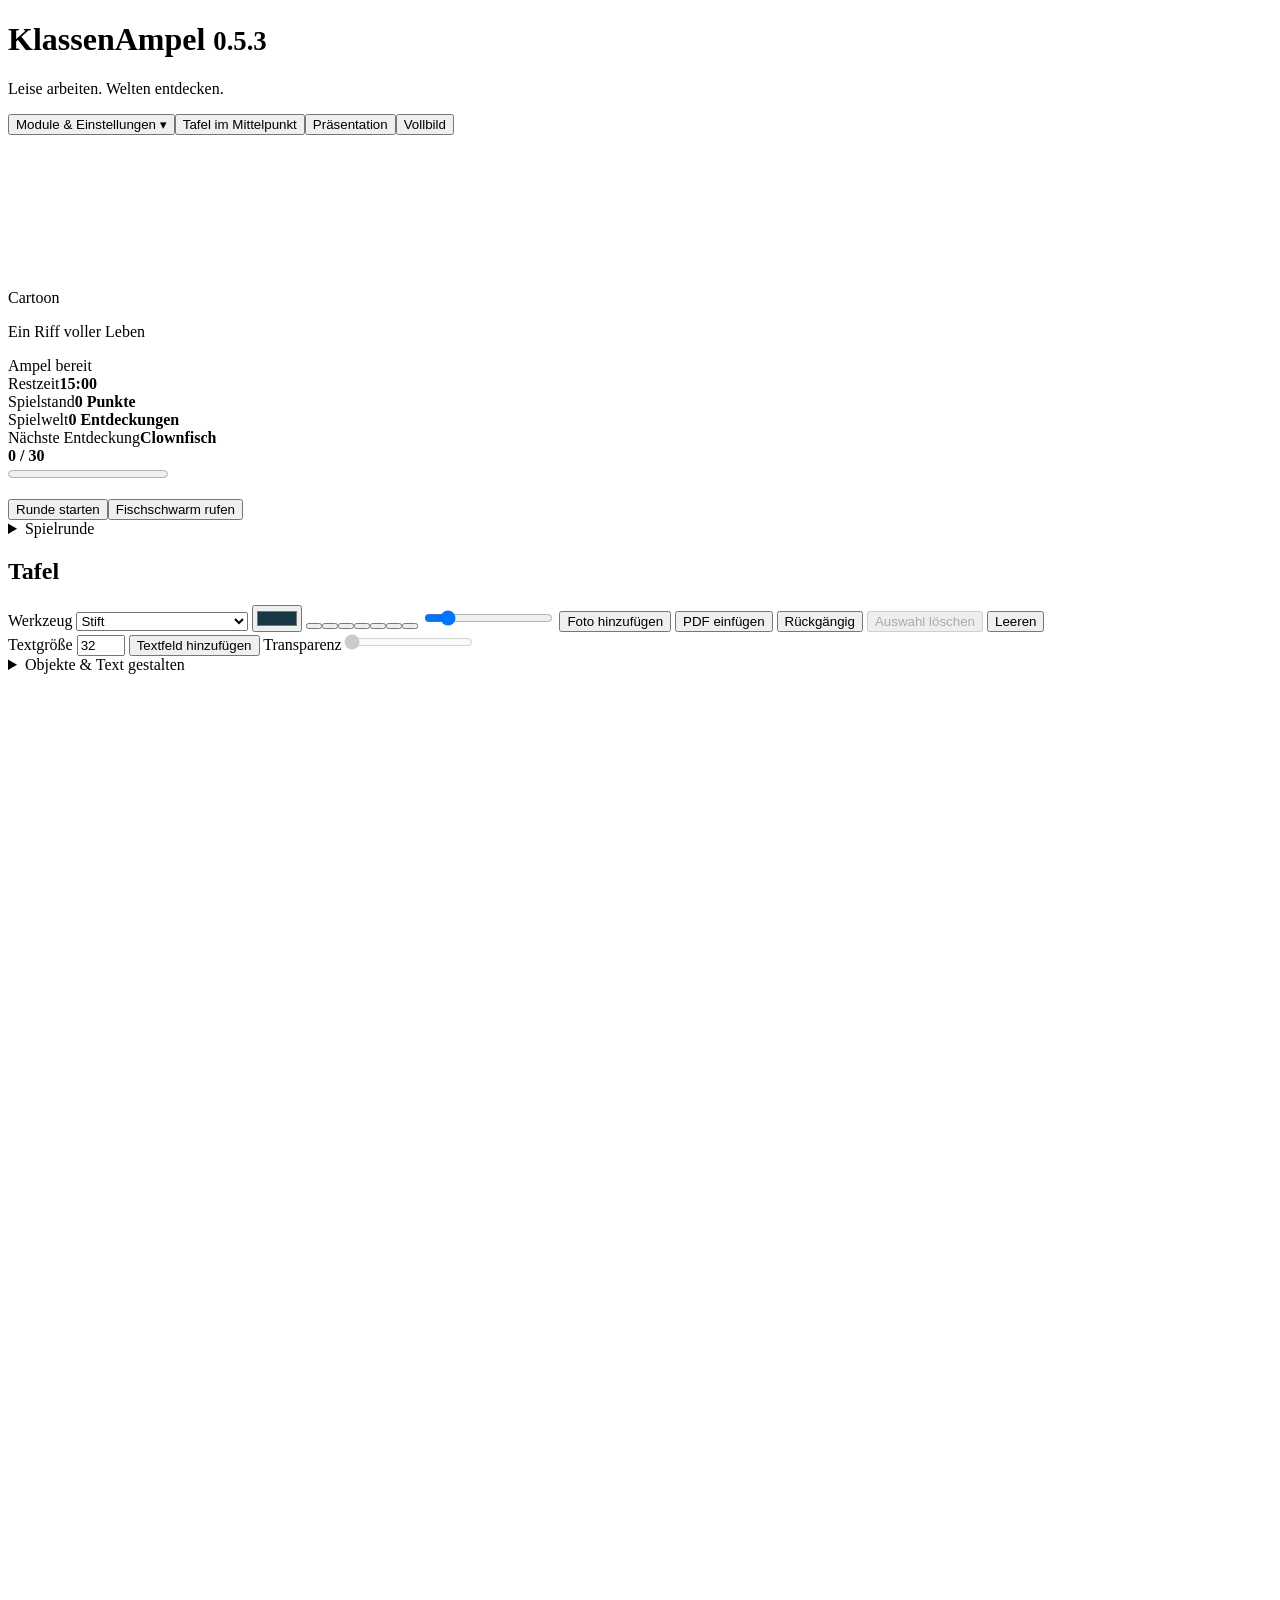
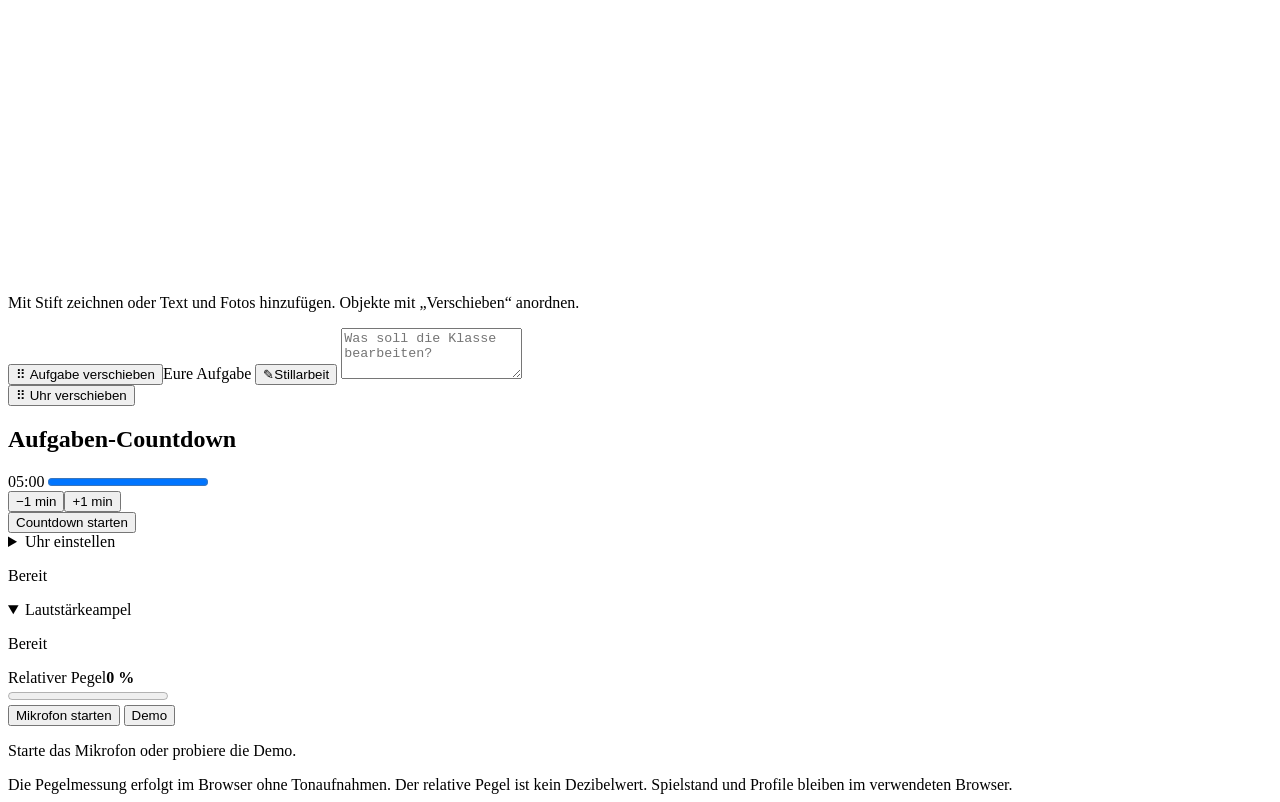
==== commit 3622cf9a: "Publish 0.5.3: direct board focus and advanced local whiteboard Add editable work mode, text formatt" ====
--- a/src/page.html
+++ b/src/page.html
@@ -1,5 +1,5 @@
-<!doctype html><html lang="de"><head><meta charset="utf-8"><meta name="viewport" content="width=device-width, initial-scale=1"><meta name="theme-color" content="#102337"><title>KlassenAmpel 0.5.2</title><style>/* STYLE */</style></head><body><main>
-<header class="masthead"><div class="brand"><span class="brand-lights" aria-hidden="true"><i></i><i></i><i></i></span><div><h1>KlassenAmpel <small>0.5.2</small></h1><p>Leise arbeiten. Welten entdecken.</p></div></div><div class="actions"><button id="menuToggle" aria-expanded="false" aria-controls="workspaceMenu">Module & Einstellungen ▾</button><button id="projector" aria-pressed="false">Präsentation</button><button id="fullscreen">Vollbild</button><button id="exitScreensaver" hidden aria-label="Bildschirmschoner beenden">↩</button></div></header>
+<!doctype html><html lang="de"><head><meta charset="utf-8"><meta name="viewport" content="width=device-width, initial-scale=1"><meta name="theme-color" content="#102337"><title>KlassenAmpel 0.5.3</title><style>/* STYLE */</style><script id="pdfRuntime" type="application/json">/* PDF_RUNTIME */</script></head><body><main>
+<header class="masthead"><div class="brand"><span class="brand-lights" aria-hidden="true"><i></i><i></i><i></i></span><div><h1>KlassenAmpel <small>0.5.3</small></h1><p>Leise arbeiten. Welten entdecken.</p></div></div><div class="actions"><button id="menuToggle" aria-expanded="false" aria-controls="workspaceMenu">Module & Einstellungen ▾</button><button id="swapFocus" type="button" aria-label="Tafel und Spielwelt tauschen">Tafel im Mittelpunkt</button><button id="projector" aria-pressed="false">Präsentation</button><button id="fullscreen">Vollbild</button><button id="exitScreensaver" hidden aria-label="Bildschirmschoner beenden">↩</button></div></header>
 <section id="workspaceMenu" class="workspace-menu" hidden aria-label="Module und Einstellungen"><div class="menu-heading"><strong>Dein Arbeitsplatz</strong><button id="menuClose" aria-label="Menü schließen">×</button></div><div class="menu-grid"><section><h2>Anzeigen</h2><div id="moduleChoices"></div><div class="actions"><button id="autoArrange">Automatisch anordnen</button><button id="layoutUndo" disabled>Anordnung zurück</button></div><label for="layoutPreset">Anordnung</label><select id="layoutPreset"><option value="world">Spielwelt im Mittelpunkt</option><option value="task">Aufgabe & Uhr</option><option value="board">Tafel im Mittelpunkt</option></select><details class="panel" data-setting="modules" id="details-modules">
         <summary>Anzeigen im Detail</summary>
         <div class="row" hidden><label for="showTask">Aufgabenbox anzeigen</label><input id="showTask" type="checkbox" checked></div>
@@ -140,10 +140,12 @@
         <h2 id="whiteboardTitle">Tafel</h2>
         <div class="actions whiteboard-tools">
           <label for="whiteboardTool">Werkzeug</label>
-          <select id="whiteboardTool"><option value="pen">Stift</option><option value="eraser">Radierer</option><option value="select">Auswählen / Verschieben</option><option value="text">Textfeld platzieren</option></select>
+          <select id="whiteboardTool"><option value="pen">Stift</option><option value="marker">Textmarker</option><option value="chalk">Kreide</option><option value="eraser">Radierer</option><option value="select">Auswählen / Verschieben</option><option value="text">Textfeld platzieren</option></select>
           <input id="whiteboardColor" type="color" value="#183846" aria-label="Zeichen- und Textfarbe">
+          <span class="whiteboard-palette" role="group" aria-label="Schnellfarben"><button type="button" data-board-color="#183846" style="--swatch:#183846" aria-label="Farbe Dunkel"></button><button type="button" data-board-color="#ffffff" style="--swatch:#ffffff" aria-label="Farbe Weiß"></button><button type="button" data-board-color="#d84d65" style="--swatch:#d84d65" aria-label="Farbe Rot"></button><button type="button" data-board-color="#e1a524" style="--swatch:#e1a524" aria-label="Farbe Gelb"></button><button type="button" data-board-color="#3a9b78" style="--swatch:#3a9b78" aria-label="Farbe Grün"></button><button type="button" data-board-color="#377bb5" style="--swatch:#377bb5" aria-label="Farbe Blau"></button><button type="button" data-board-color="#8553a1" style="--swatch:#8553a1" aria-label="Farbe Violett"></button></span>
           <input id="whiteboardWidth" type="range" min="2" max="24" value="5" aria-label="Strichstärke">
           <button id="whiteboardAddPhoto" type="button">Foto hinzufügen</button><input id="whiteboardPhoto" type="file" accept="image/png,image/jpeg,image/webp" hidden>
+          <button id="whiteboardAddPdf" type="button">PDF einfügen</button><input id="whiteboardPdf" type="file" accept="application/pdf,.pdf" hidden>
           <button id="whiteboardUndo" type="button">Rückgängig</button>
           <button id="whiteboardDelete" type="button" disabled>Auswahl löschen</button>
           <button id="whiteboardClear" type="button">Leeren</button>
@@ -153,13 +155,20 @@
           <input id="whiteboardFontSize" type="number" min="12" max="96" value="32" aria-label="Tafelschriftgröße">
           <button id="whiteboardAddText" type="button">Textfeld hinzufügen</button>
           <label for="whiteboardOpacity">Transparenz</label><input id="whiteboardOpacity" type="range" min="0" max="100" value="0" aria-label="Transparenz des ausgewählten Tafelobjekts" disabled>
-          <span id="whiteboardPhotoControls" hidden><label for="whiteboardPhotoSize">Fotogröße</label><input id="whiteboardPhotoSize" type="range" min="5" max="100" value="40" aria-label="Breite des ausgewählten Fotos in Prozent der Tafel"></span>
-        </div>
+          <span id="whiteboardPhotoControls" hidden><label for="whiteboardPhotoSize">Bildgröße</label><input id="whiteboardPhotoSize" type="range" min="5" max="100" value="40" aria-label="Breite des ausgewählten Bildes in Prozent der Tafel"></span>
+        </div>
+        <details id="whiteboardEdit"><summary>Objekte & Text gestalten</summary><div class="actions whiteboard-tools">
+          <label for="whiteboardObjects">Objekt</label><select id="whiteboardObjects"><option value="">Objekt auswählen …</option></select>
+          <button id="whiteboardBack" type="button" disabled>In den Hintergrund</button><button id="whiteboardFront" type="button" disabled>In den Vordergrund</button>
+          <button id="whiteboardShrink" type="button" disabled aria-label="Ausgewähltes Objekt verkleinern">− Größe</button><button id="whiteboardGrow" type="button" disabled aria-label="Ausgewähltes Objekt vergrößern">+ Größe</button>
+          <span id="whiteboardTextControls" hidden><select id="whiteboardTextFont" aria-label="Schriftart des Textfelds"><option value="inherit">Oberflächenschrift</option><option value="Arial">Arial</option><option value="Georgia">Georgia</option><option value="Consolas">Consolas</option></select><button id="whiteboardBold" type="button" aria-pressed="false"><b>Fett</b></button><button id="whiteboardItalic" type="button" aria-pressed="false"><i>Kursiv</i></button><button id="whiteboardUnderline" type="button" aria-pressed="false"><u>Unterstrichen</u></button><select id="whiteboardTextAlign" aria-label="Textausrichtung"><option value="left">Linksbündig</option><option value="center">Zentriert</option><option value="right">Rechtsbündig</option></select></span>
+        </div></details>
         <div id="whiteboardSurface"><canvas id="whiteboardCanvas" width="2000" height="1200" tabindex="0" aria-label="Zeichenfläche für Stift, Text und Fotos"></canvas><div id="whiteboardTextLayer"></div></div>
+        <dialog id="pdfDialog" aria-labelledby="pdfTitle"><div class="row"><h2 id="pdfTitle">PDF-Seite einfügen</h2><button id="pdfClose" type="button" aria-label="PDF-Auswahl schließen">×</button></div><div class="actions"><label for="pdfPage">Seite</label><input id="pdfPage" type="number" min="1" value="1"><span id="pdfPageCount"></span><button id="pdfInsert" type="button" disabled>Seite auf Tafel einfügen</button></div><canvas id="pdfPreview" aria-label="Vorschau der gewählten PDF-Seite"></canvas><p id="pdfStatus" class="hint" role="status"></p><p class="hint">Die gewählte Seite wird als Bild eingefügt. Die PDF bleibt auf diesem Gerät.</p></dialog>
         <p id="whiteboardStatus" class="hint" role="status">Mit Stift zeichnen oder Text und Fotos hinzufügen. Objekte mit „Verschieben“ anordnen.</p>
       </section></div><aside class="side" aria-label="Arbeitsmodule"><div id="moduleDock" class="module-dock"><section id="taskModule" class="panel task-panel floating-module" aria-labelledby="taskLabel" data-board="task">
         <button class="drag-handle" data-drag="taskModule" aria-label="Aufgabenbox verschieben, auch mit Pfeiltasten">⠿ Aufgabe verschieben</button><label id="taskLabel" for="taskText">Eure Aufgabe</label>
-        <p id="workModeBadge" class="work-mode-badge"><span id="workModeIcon" aria-hidden="true">✎</span><span id="workModeLabel">Stillarbeit</span></p>
+        <button id="workModeBadge" type="button" class="work-mode-badge" title="Arbeitsform wechseln" aria-label="Arbeitsform wechseln"><span id="workModeIcon" aria-hidden="true">✎</span><span id="workModeLabel">Stillarbeit</span></button>
         <textarea id="taskText" rows="3" maxlength="2000" placeholder="Was soll die Klasse bearbeiten?"></textarea>
         <details id="taskFollowUp" hidden><summary>Fertig? Dann …</summary><textarea id="followUpTask" rows="2" maxlength="2000" aria-label="Zusatzauftrag nach dem Fertigstellen" placeholder="Zum Beispiel: Kontrolliere deine Ergebnisse."></textarea></details>
       </section><section id="countdownModule" class="panel countdown-panel floating-module" aria-labelledby="countdownLabel" data-board="countdown">
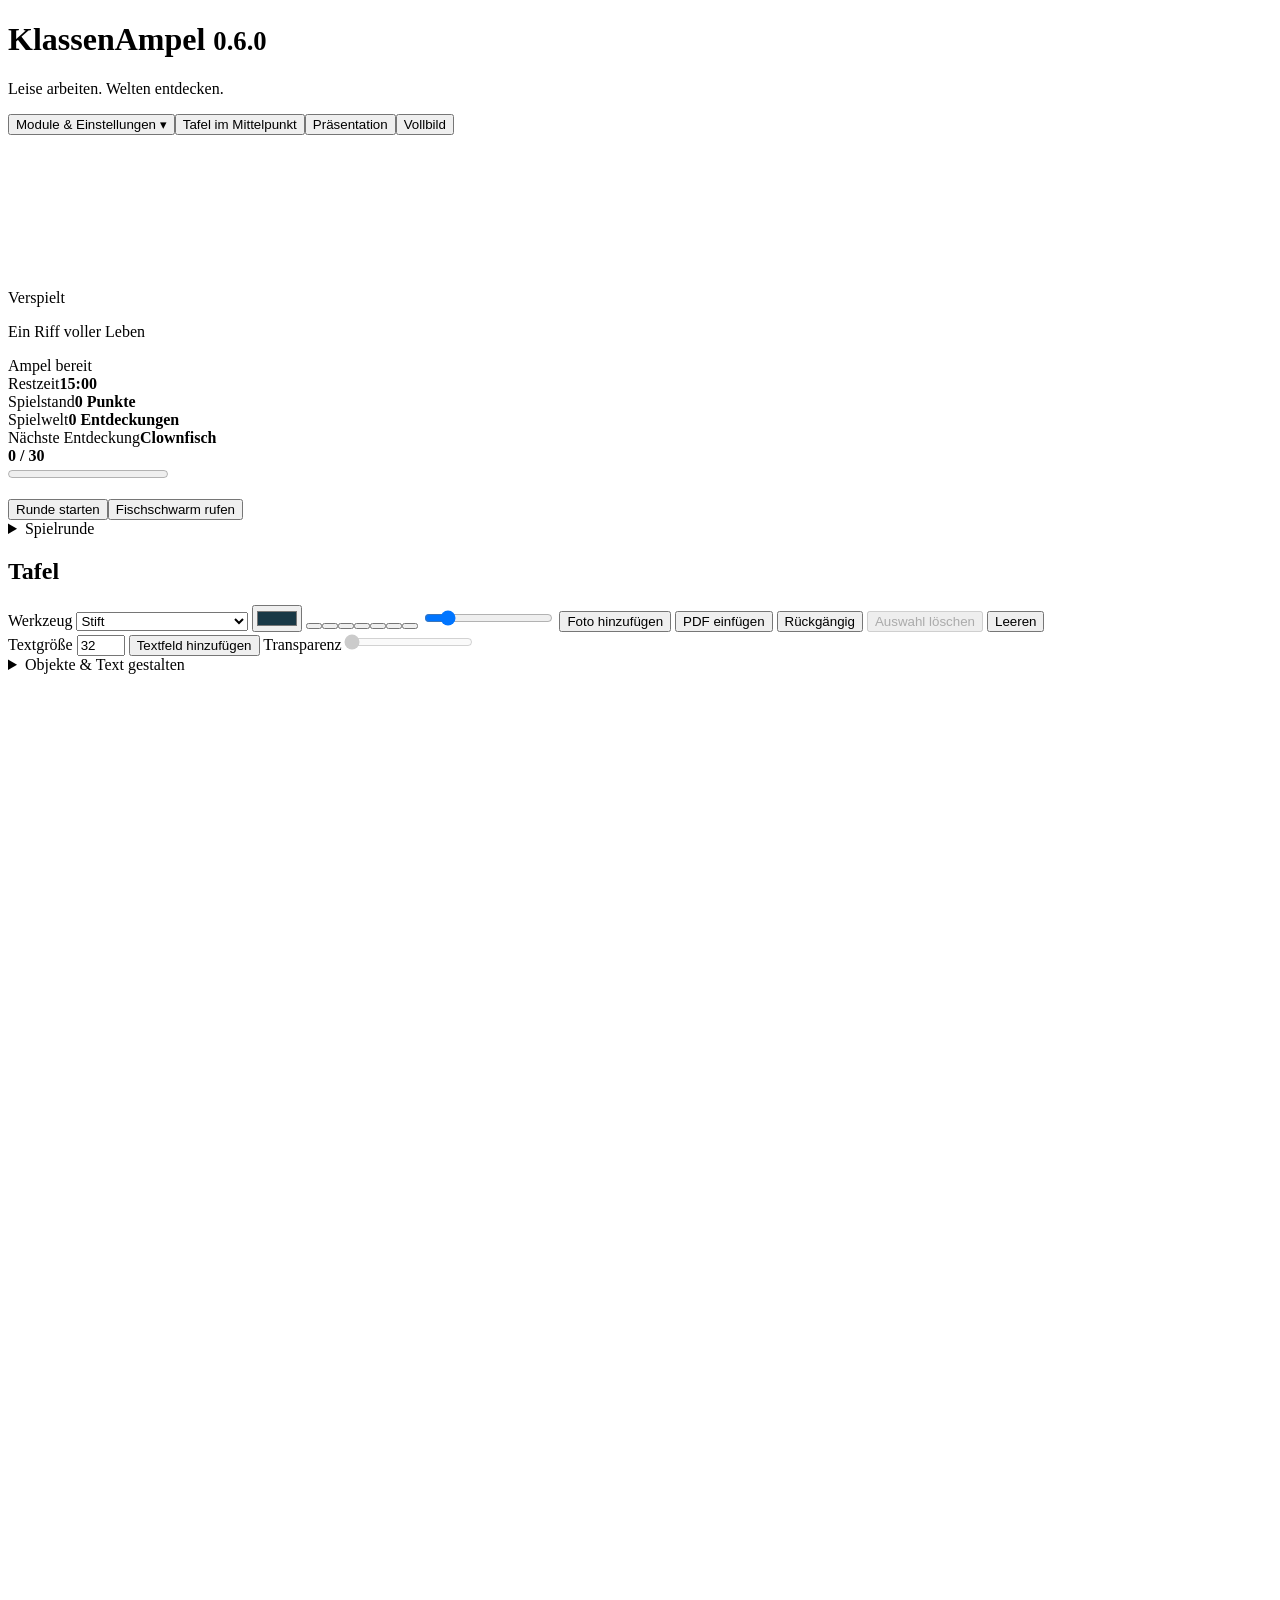
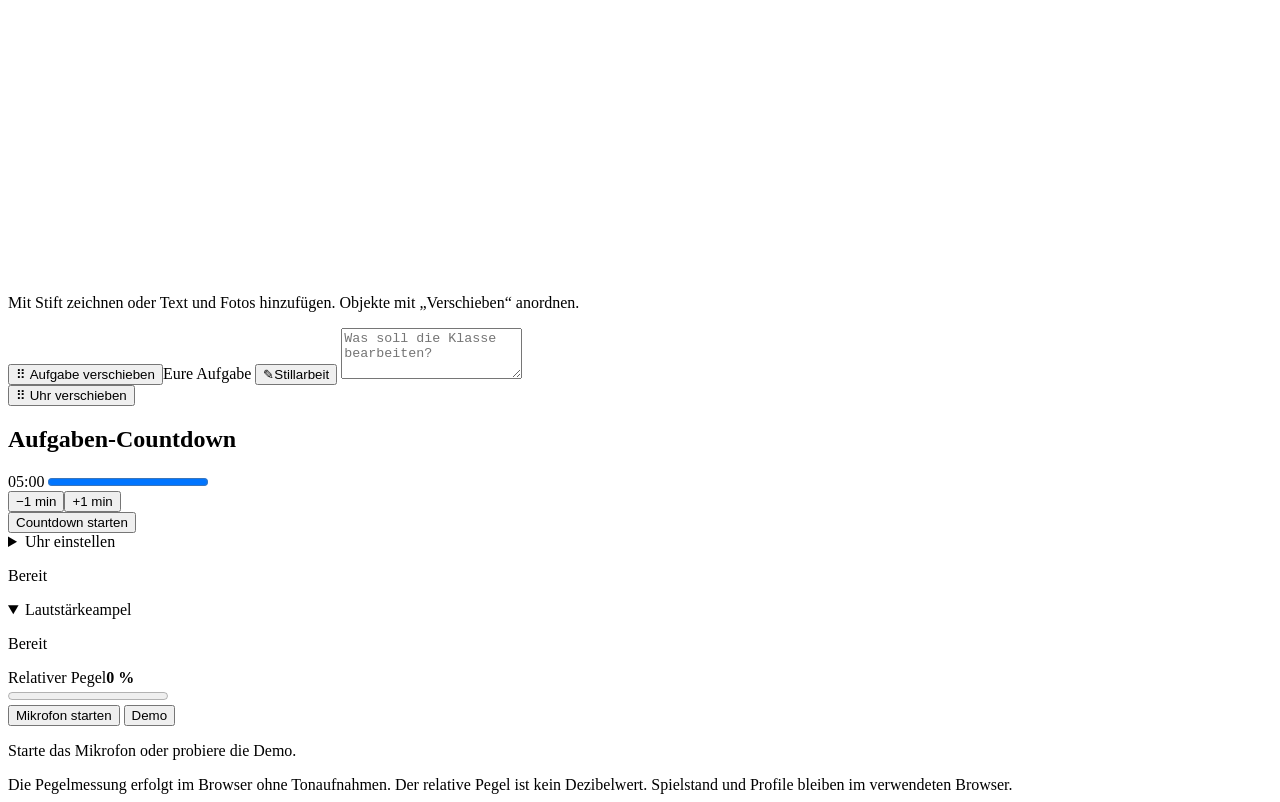
==== commit 81b48ed1: "Publish 0.6.0: independent retro worlds and neutral style names Rename graphics to Verspielt and Ret" ====
--- a/src/page.html
+++ b/src/page.html
@@ -1,5 +1,5 @@
-<!doctype html><html lang="de"><head><meta charset="utf-8"><meta name="viewport" content="width=device-width, initial-scale=1"><meta name="theme-color" content="#102337"><title>KlassenAmpel 0.5.3</title><style>/* STYLE */</style><script id="pdfRuntime" type="application/json">/* PDF_RUNTIME */</script></head><body><main>
-<header class="masthead"><div class="brand"><span class="brand-lights" aria-hidden="true"><i></i><i></i><i></i></span><div><h1>KlassenAmpel <small>0.5.3</small></h1><p>Leise arbeiten. Welten entdecken.</p></div></div><div class="actions"><button id="menuToggle" aria-expanded="false" aria-controls="workspaceMenu">Module & Einstellungen ▾</button><button id="swapFocus" type="button" aria-label="Tafel und Spielwelt tauschen">Tafel im Mittelpunkt</button><button id="projector" aria-pressed="false">Präsentation</button><button id="fullscreen">Vollbild</button><button id="exitScreensaver" hidden aria-label="Bildschirmschoner beenden">↩</button></div></header>
+<!doctype html><html lang="de"><head><meta charset="utf-8"><meta name="viewport" content="width=device-width, initial-scale=1"><meta name="theme-color" content="#102337"><title>KlassenAmpel 0.6.0</title><style>/* STYLE */</style><script id="pdfRuntime" type="application/json">/* PDF_RUNTIME */</script></head><body><main>
+<header class="masthead"><div class="brand"><span class="brand-lights" aria-hidden="true"><i></i><i></i><i></i></span><div><h1>KlassenAmpel <small>0.6.0</small></h1><p>Leise arbeiten. Welten entdecken.</p></div></div><div class="actions"><button id="menuToggle" aria-expanded="false" aria-controls="workspaceMenu">Module & Einstellungen ▾</button><button id="swapFocus" type="button" aria-label="Tafel und Spielwelt tauschen">Tafel im Mittelpunkt</button><button id="projector" aria-pressed="false">Präsentation</button><button id="fullscreen">Vollbild</button><button id="exitScreensaver" hidden aria-label="Bildschirmschoner beenden">↩</button></div></header>
 <section id="workspaceMenu" class="workspace-menu" hidden aria-label="Module und Einstellungen"><div class="menu-heading"><strong>Dein Arbeitsplatz</strong><button id="menuClose" aria-label="Menü schließen">×</button></div><div class="menu-grid"><section><h2>Anzeigen</h2><div id="moduleChoices"></div><div class="actions"><button id="autoArrange">Automatisch anordnen</button><button id="layoutUndo" disabled>Anordnung zurück</button></div><label for="layoutPreset">Anordnung</label><select id="layoutPreset"><option value="world">Spielwelt im Mittelpunkt</option><option value="task">Aufgabe & Uhr</option><option value="board">Tafel im Mittelpunkt</option></select><details class="panel" data-setting="modules" id="details-modules">
         <summary>Anzeigen im Detail</summary>
         <div class="row" hidden><label for="showTask">Aufgabenbox anzeigen</label><input id="showTask" type="checkbox" checked></div>
@@ -12,15 +12,13 @@
         <p class="hint">Boxen am Griff in die Spielwelt oder nach außen ziehen.</p>
       </details></section><section><h2>Unterricht</h2><details class="panel" data-setting="teaching" id="details-teaching">
       <summary id="teachingTitle">Unterricht</summary>
-      <div class="row"><label for="age">Unterrichtsmodus</label>
-        <select id="age"><option value="primary">Grundschule</option><option value="college">Berufskolleg</option></select>
-      </div>
+
       <div class="row"><label for="work">Arbeitsform</label>
         <select id="work"><option value="silent">Stillarbeit</option><option value="pair">Partnerarbeit</option><option value="group">Gruppenarbeit</option></select>
       </div>
       <p class="hint">Die Arbeitsform stellt die Pegelgrenzen ein. Der Punktestand gilt für alle fünf Welten und beide Grafikstile.</p>
     </details><details class="panel" data-setting="penalties" id="details-penalties">
-      <summary>Konsequenzen</summary>
+      <summary>Konsequenzen</summary><div class="row"><label for="penaltyProfile">Konsequenzprofil</label><select id="penaltyProfile"><option value="primary">Profil A</option><option value="college">Profil B</option></select></div>
       <div class="row"><label for="penEnabled">Modul aktiv</label><input type="checkbox" id="penEnabled" checked></div>
       <div class="row"><label for="penPoints">Punkte abziehen</label><input type="checkbox" id="penPoints" checked></div>
       <div class="row"><label for="penWorld">Spielwelt-Rückschritt</label><input type="checkbox" id="penWorld" checked></div>
@@ -29,7 +27,7 @@
       <div class="row"><label for="penCooldown">Schutzpause</label><select id="penCooldown"><option value="10">10 Sekunden</option><option value="20" selected>20 Sekunden</option><option value="30">30 Sekunden</option></select></div>
       <p id="penStatus" class="hint"></p>
       <button id="undoPenalty" disabled>Letzte Konsequenz rückgängig</button>
-      <p class="hint">Die Einstellungen werden je Unterrichtsmodus gespeichert. Für den Weltrückschritt kann der Abzug höher ausfallen.</p>
+      <p class="hint">Die Einstellungen werden je Konsequenzprofil gespeichert. Für den Weltrückschritt kann der Abzug höher ausfallen.</p>
     </details><details class="panel" data-setting="calibration" id="details-calibration">
       <summary>Mikrofon abgleichen</summary>
       <label class="slider" for="sensitivity">Verstärkung <span id="sensVal">5×</span></label>
@@ -48,7 +46,7 @@
     <button data-world="space"><span aria-hidden="true">🚀</span> Weltraum</button>
     <button data-world="fantasy"><span aria-hidden="true">🏰</span> Fantasy</button>
     <button data-world="nature"><span aria-hidden="true">🌿</span> Natur</button>
-  </nav><div id="neutralOptions" hidden aria-label="Optionen für den neutralen Modus">
+  </nav><div class="row"><label for="age">Grafikstil</label><select id="age"><option value="primary">Verspielt</option><option value="college">Retro</option></select></div><p class="hint">Zwei eigenständige Gestaltungen. Die Grafik ändert weder Spielstand noch Konsequenzen.</p><div id="neutralOptions" hidden aria-label="Optionen für den neutralen Modus">
       <div class="row"><label for="neutralAnimation">Langsame Hintergrundbewegung</label><input id="neutralAnimation" type="checkbox"></div>
       <button id="startScreensaver" type="button">Bildschirmschoner starten</button>
       <p class="hint">Ruhige Formen im neutralen Modus. Mit ↩ oder Escape zurück zur Bedienansicht.</p>
@@ -98,7 +96,7 @@
 
         <div class="world-heading">
           <div>
-            <div id="styleName" class="style-name">Cartoon</div>
+            <div id="styleName" class="style-name">Verspielt</div>
             <h2 id="worldTitle" hidden>Aquarium</h2>
             <p id="worldDesc">Ein Riff voller Leben</p>
           </div>
